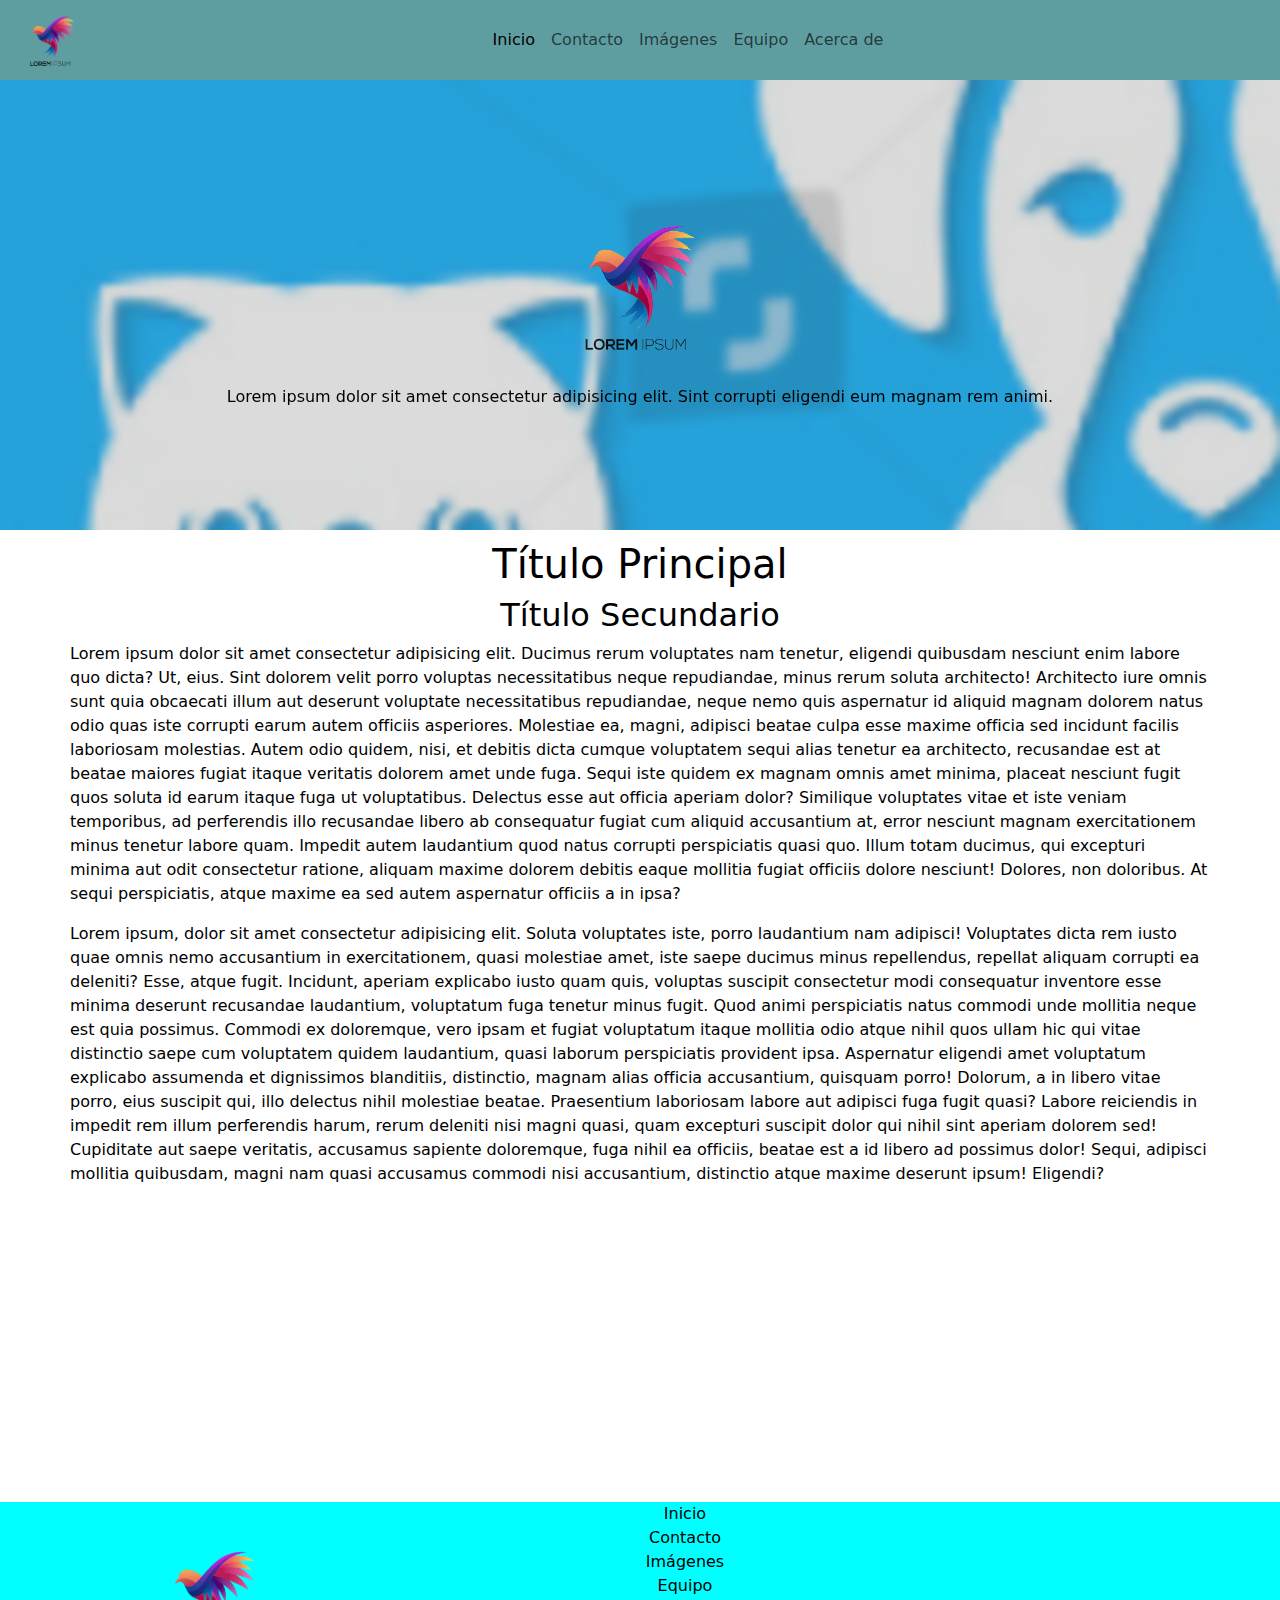
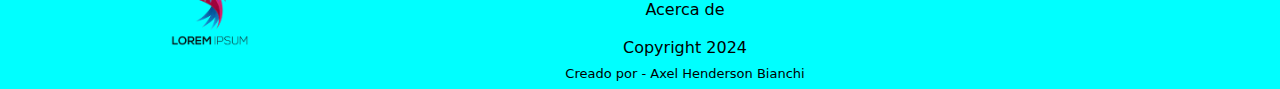
==== index.html @ 538384a8 "Commit Inicial de Proyecto" ====
<!DOCTYPE html>
<html lang="es">
    <head>
        <meta charset="UTF-8">
        <meta name="viewport" content="width=device-width, initial-scale=1.0">
        
        <!--LIBRERÍA FONT AWESOME/ICONS-->
        <link rel="stylesheet" href="https://cdnjs.cloudflare.com/ajax/libs/font-awesome/6.6.0/css/all.min.css" integrity="sha512-Kc323vGBEqzTmouAECnVceyQqyqdsSiqLQISBL29aUW4U/M7pSPA/gEUZQqv1cwx4OnYxTxve5UMg5GT6L4JJg==" crossorigin="anonymous" referrerpolicy="no-referrer" />
        <!--FRAMEWORK BTS-->
        <link rel="stylesheet" href="https://cdn.jsdelivr.net/npm/bootstrap@5.3.3/dist/css/bootstrap.min.css">

        <link rel="shortcut icon" href="icons/favicon.ico" type="image/x-icon">
        <link rel="stylesheet" href="style.css">
        <title>Inicio</title>
    </head>
    <body id="body">
        <!--ESTRUCTURA°1 = HEADER/NAV-->
        <nav id="navBar" class="navbar navbar-expand-lg w-100">
            <div class="container-fluid">
                <a class="navbar-brand" href="#"><img class="navbar__logo" src="icons/logo.png" alt=""></a>
                <button class="navbar-toggler" type="button" data-bs-toggle="collapse" data-bs-target="#navbarNavAltMarkup" aria-controls="navbarNavAltMarkup" aria-expanded="false" aria-label="Toggle navigation">
                <span class="navbar-toggler-icon"></span>
                </button>
                <div class="collapse navbar-collapse justify-content-center" id="navbarNavAltMarkup">
                    <div class="navbar-nav">
                        <a class="nav-link active" aria-current="page" href="#">Inicio</a>
                        <a class="nav-link" href="pages/contacto.html">Contacto</a>
                        <a class="nav-link" href="pages/imagenes.html">Imágenes</a>
                        <a class="nav-link" href="pages/equipo.html">Equipo</a>
                        <a class="nav-link" href="pages/acercaDe.html">Acerca de</a>
                    </div>
                </div>
            </div>
        </nav>

        <!--BANNER DEL SITIO-->
        <section class="main__banner">
            <picture class="main__banner-picture">
                <img src="icons/logo.png" alt="">
                <p>Lorem ipsum dolor sit amet consectetur adipisicing elit. Sint corrupti eligendi eum magnam rem animi.</p>
            </picture>
        </section>
        
        <!--ESTRUCTURA°2 = MAIN-->    
        <main id="main">
            

            <section class="inicio__contenido1">
                <h1 class="inicio__contenido1-h1">Título Principal</h1>
                <h2 class="inicio__contenido1-h2">Título Secundario</h2>
    
                <p class="inicio__contenido1-p">Lorem ipsum dolor sit amet consectetur adipisicing elit. Ducimus rerum voluptates nam tenetur, eligendi quibusdam nesciunt enim labore quo dicta? Ut, eius. Sint dolorem velit porro voluptas necessitatibus neque repudiandae, minus rerum soluta architecto! Architecto iure omnis sunt quia obcaecati illum aut deserunt voluptate necessitatibus repudiandae, neque nemo quis aspernatur id aliquid magnam dolorem natus odio quas iste corrupti earum autem officiis asperiores. Molestiae ea, magni, adipisci beatae culpa esse maxime officia sed incidunt facilis laboriosam molestias. Autem odio quidem, nisi, et debitis dicta cumque voluptatem sequi alias tenetur ea architecto, recusandae est at beatae maiores fugiat itaque veritatis dolorem amet unde fuga. Sequi iste quidem ex magnam omnis amet minima, placeat nesciunt fugit quos soluta id earum itaque fuga ut voluptatibus. Delectus esse aut officia aperiam dolor? Similique voluptates vitae et iste veniam temporibus, ad perferendis illo recusandae libero ab consequatur fugiat cum aliquid accusantium at, error nesciunt magnam exercitationem minus tenetur labore quam. Impedit autem laudantium quod natus corrupti perspiciatis quasi quo. Illum totam ducimus, qui excepturi minima aut odit consectetur ratione, aliquam maxime dolorem debitis eaque mollitia fugiat officiis dolore nesciunt! Dolores, non doloribus. At sequi perspiciatis, atque maxime ea sed autem aspernatur officiis a in ipsa?</p>
            </section>

            <section class="inicio__contenido2">
                <p class="inicio__contenido2-p">Lorem ipsum, dolor sit amet consectetur adipisicing elit. Soluta voluptates iste, porro laudantium nam adipisci! Voluptates dicta rem iusto quae omnis nemo accusantium in exercitationem, quasi molestiae amet, iste saepe ducimus minus repellendus, repellat aliquam corrupti ea deleniti? Esse, atque fugit. Incidunt, aperiam explicabo iusto quam quis, voluptas suscipit consectetur modi consequatur inventore esse minima deserunt recusandae laudantium, voluptatum fuga tenetur minus fugit. Quod animi perspiciatis natus commodi unde mollitia neque est quia possimus. Commodi ex doloremque, vero ipsam et fugiat voluptatum itaque mollitia odio atque nihil quos ullam hic qui vitae distinctio saepe cum voluptatem quidem laudantium, quasi laborum perspiciatis provident ipsa. Aspernatur eligendi amet voluptatum explicabo assumenda et dignissimos blanditiis, distinctio, magnam alias officia accusantium, quisquam porro! Dolorum, a in libero vitae porro, eius suscipit qui, illo delectus nihil molestiae beatae. Praesentium laboriosam labore aut adipisci fuga fugit quasi? Labore reiciendis in impedit rem illum perferendis harum, rerum deleniti nisi magni quasi, quam excepturi suscipit dolor qui nihil sint aperiam dolorem sed! Cupiditate aut saepe veritatis, accusamus sapiente doloremque, fuga nihil ea officiis, beatae est a id libero ad possimus dolor! Sequi, adipisci mollitia quibusdam, magni nam quasi accusamus commodi nisi accusantium, distinctio atque maxime deserunt ipsum! Eligendi?</p>
                <iframe class="inicio__contenido2-iframe" src="https://www.youtube.com/embed/c2c2kB2RVuc?si=mErJD07rtJ0E1pV0&amp;controls=0&amp;start=8" title="YouTube video player" frameborder="0" allow="accelerometer; autoplay; clipboard-write; encrypted-media; gyroscope; picture-in-picture; web-share" referrerpolicy="strict-origin-when-cross-origin" allowfullscreen></iframe>
                
            </section>

            
        </main>

        <!--ESTRUCTURA°3 = FOOTER-->
        <footer id="footer">
            <section class="footer__logo">
                <picture class="footer__logo-picture">
                    <img class="footer__logo-pictureimg" src="icons/logo.png" alt="">
                </picture>
            </section>

            <section class="footer__links">

                <ul class="footer__links-ul">
                    <li><a href="#">Inicio</a></li>
                    <li><a href="pages/contacto.html">Contacto</a></li>
                    <li><a href="pages/imagenes.html">Imágenes</a></li>
                    <li><a href="pages/equipo.html">Equipo</a></li>
                    <li><a href="pages/acercaDe.html">Acerca de</a></li>
                </ul>
                <article class="footer__links-copyright">
                    <h3>Copyright 2024</h3>
                    <h4>Creado por - Axel Henderson Bianchi</h4>
                </article>
            </section>

            <section class="footer__redes">
                <a href=""><i class="fa-brands fa-facebook-f"></i></a>
                <a href=""><i class="fa-brands fa-instagram"></i></a>
                <a href=""><i class="fa-brands fa-x-twitter"></i></a>
                <a href=""><i class="fa-brands fa-youtube"></i></a> 
            </section>
        </footer>
            
        <!--FRAMEWORK BTS-->
        <script src="https://cdn.jsdelivr.net/npm/bootstrap@5.3.3/dist/js/bootstrap.bundle.min.js"></script>
    </body>
</html>
---- style.css ----
/*ESTILOS RESET CSS*/
* {
    margin: 0;
    padding: 0;
    box-sizing: border-box;
    text-decoration: none;
    list-style: none; 
    color: black;  
}

a {
    text-decoration: none;
    color: black;
}

#body {
    display: flex;
    flex-direction: column;
    max-width: max-content; /* que se ajuste al ancho maximo */
}

#main {
    margin-top: 10px;
    min-height: 100vh;
    padding: 0 70px;
    display: flex;
    flex-direction: column;
    align-items: center;
}

/*PROBAMOS NUEVA ACTUALIZACIÓN DE GIT*/
/*ESTILOS NAVBAR BTS*/
#navBar {
    /*max-width: 1400px; lo comente para que tome el ancho del body */
    background-color: cadetblue;
    position: fixed;
    z-index: 100;
    height: 80px;
}
.navbar__logo {
    width: 80px;
}

/*ESTILOS CONTENIDO*/
/*////////////////////////////////////////////////////*/
.main__banner {
    width: 100%;
    height: 50vh;
    margin-top: 80px;
    background-image: url(images/cabecera.png);
    background-repeat: no-repeat;
    background-size:cover;
    background-position: center;
    background-attachment: fixed;
    position: relative;
}

.main__banner-picture {
    position: absolute;
    width: 100%;
    height: 100%;
    background-color: rgba(128, 128, 128, 0.288);
    backdrop-filter: blur(2px);
    display: flex;
    justify-content: center;
    align-items: center;
    flex-direction: column;
}

.main__banner-picture img {
    width: 200px;
}

/*SECCIÓN INICIO 1*/

.inicio__contenido1-h1 , .inicio__contenido1-h2 {
    text-align: center;
}

/*SECCIÓN INICIO 2*/
.inicio__contenido2 {
    display: flex;
    align-items: center;
    flex-direction: column;
}

.inicio__contenido2-iframe {
    width: 800px;
    height: 300px;
}


/*FORM CONTACTO*/
#form {
    display: flex;
    width: 80%;
    height: auto;
    justify-content: space-between;
}

.form__mapa {
    width: 50%;
}

.form__contacto {
    display: flex;
    flex-direction: column;
    width: 50%;
    padding-left: 100px;
    gap: 30px;
}

.form__contacto-contcheck {
    display: flex;
    justify-content: space-around;

}

.form__contacto-check1 , .form__contacto-check2 {
    display: flex;
    flex-direction: column;
}

.form__contacto-talles {
    display: flex;
    flex-direction: column;
}

.form__contacto-textarea {
    resize: none;
}

.form__contacto-buttons {
    display: flex;
    justify-content: space-around;
}


/*ESTILOS IMÁGENES*/
.grid__productos {
    width: 100%;
    display: grid;
    grid-template-columns: repeat(4, 1fr);
    grid-template-rows: repeat(3, 200px);

    grid-template-areas: 
    "ps5-a ps5-b ps5-b ps5-c"
    "ps5-d ps5-d ps5-e ps5-e"
    "ps5-f ps5-g ps5-h ps5-i"
    ;
    gap: 30px;
}

.grid__productos img {
    width: 100%;
    height: 100%;
}

.img1 {
    grid-area: ps5-a;
}
.img2 {
    grid-area: ps5-b;
}
.img3 {
    grid-area: ps5-c;
}
.img4 {
    grid-area: ps5-d;
}
.img5 {
    grid-area: ps5-e;
}
.img6 {
    grid-area: ps5-f;
}
.img7 {
    grid-area: ps5-g;
}
.img8 {
    grid-area: ps5-h;
}
.img9 {
    grid-area: ps5-i;
}









/*ESTILOS FOOTER*/
#footer {
    width: 100%;
    height: auto;
    margin-top: auto;
    background-color: aqua;
    display: flex;
    justify-content: space-around;
    align-items: center;
}

/*FOOTER LOGO*/
.footer__logo-pictureimg {
    width: 150px;
}

/*FOOTER LINKS*/
.footer__links {
    display: flex;
    flex-direction: column;
    align-items: center;
    text-align: center;
}

.footer__links-ul {
    padding: 0;
}

.footer__links-copyright h3 {
    font-size: medium;
}
.footer__links-copyright h4 {
    font-size: small;
}

/*FOOTER REDES*/
.footer__redes .fa-brands {
    margin-left: 15px;
    font-size: 26px;
}

/*MEDIA QUERIES*/
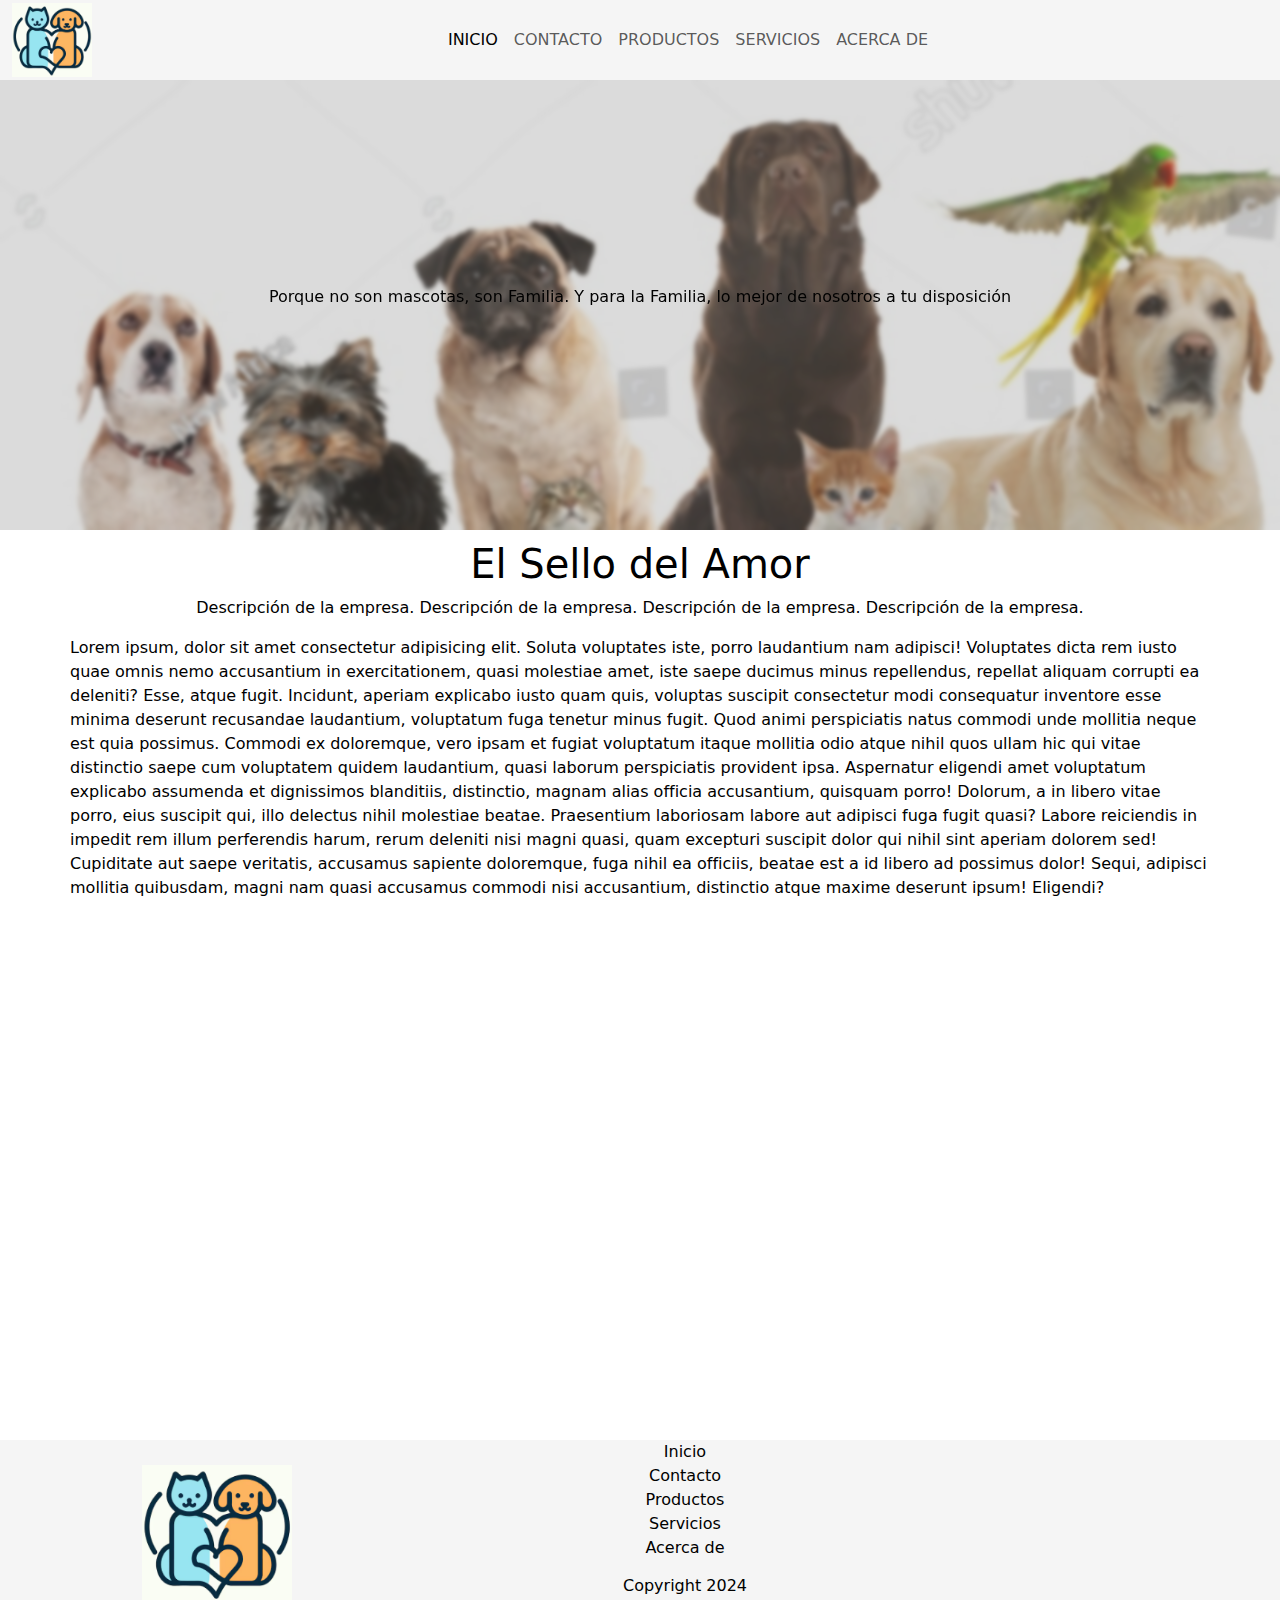
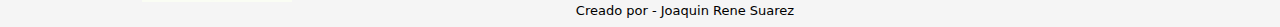
==== commit ec089cbe: "Ajustes de Navegabilidad" ====
--- a/index.html
+++ b/index.html
@@ -6,66 +6,67 @@
         
         <!--LIBRERÍA FONT AWESOME/ICONS-->
         <link rel="stylesheet" href="https://cdnjs.cloudflare.com/ajax/libs/font-awesome/6.6.0/css/all.min.css" integrity="sha512-Kc323vGBEqzTmouAECnVceyQqyqdsSiqLQISBL29aUW4U/M7pSPA/gEUZQqv1cwx4OnYxTxve5UMg5GT6L4JJg==" crossorigin="anonymous" referrerpolicy="no-referrer" />
+        
         <!--FRAMEWORK BTS-->
         <link rel="stylesheet" href="https://cdn.jsdelivr.net/npm/bootstrap@5.3.3/dist/css/bootstrap.min.css">
 
         <link rel="shortcut icon" href="icons/favicon.ico" type="image/x-icon">
+
+        <!--HOJA DE ESTILO PROPIA-->
         <link rel="stylesheet" href="style.css">
-        <title>Inicio</title>
+        <title>El Sello del Amor... Inicio</title>
     </head>
+    
     <body id="body">
-        <!--ESTRUCTURA°1 = HEADER/NAV-->
+        <!--ESTRUCTURA 1 = HEADER/NAV-->
         <nav id="navBar" class="navbar navbar-expand-lg w-100">
             <div class="container-fluid">
-                <a class="navbar-brand" href="#"><img class="navbar__logo" src="icons/logo.png" alt=""></a>
+                <a class="navbar-brand" href="#"><img class="navbar__logo" src="icons/logo_pets.png" alt=""></a>
                 <button class="navbar-toggler" type="button" data-bs-toggle="collapse" data-bs-target="#navbarNavAltMarkup" aria-controls="navbarNavAltMarkup" aria-expanded="false" aria-label="Toggle navigation">
                 <span class="navbar-toggler-icon"></span>
                 </button>
                 <div class="collapse navbar-collapse justify-content-center" id="navbarNavAltMarkup">
-                    <div class="navbar-nav">
+                    <div class="navbar-nav text-uppercase">
                         <a class="nav-link active" aria-current="page" href="#">Inicio</a>
                         <a class="nav-link" href="pages/contacto.html">Contacto</a>
-                        <a class="nav-link" href="pages/imagenes.html">Imágenes</a>
-                        <a class="nav-link" href="pages/equipo.html">Equipo</a>
+                        <a class="nav-link" href="pages/productos.html">Productos</a>
+                        <a class="nav-link" href="pages/servicios.html">Servicios</a>
                         <a class="nav-link" href="pages/acercaDe.html">Acerca de</a>
                     </div>
                 </div>
             </div>
         </nav>
-
+        
         <!--BANNER DEL SITIO-->
         <section class="main__banner">
             <picture class="main__banner-picture">
-                <img src="icons/logo.png" alt="">
-                <p>Lorem ipsum dolor sit amet consectetur adipisicing elit. Sint corrupti eligendi eum magnam rem animi.</p>
+                <!-- <img src="icons/logo_pets.png" alt=""> -->
+                <p class="font-weight-bold">Porque no son mascotas, son Familia. Y para la Familia, lo mejor de nosotros a tu disposición</p>
             </picture>
         </section>
-        
-        <!--ESTRUCTURA°2 = MAIN-->    
+
+        <!--ESTRUCTURA 2 = MAIN-->    
         <main id="main">
-            
 
             <section class="inicio__contenido1">
-                <h1 class="inicio__contenido1-h1">Título Principal</h1>
-                <h2 class="inicio__contenido1-h2">Título Secundario</h2>
-    
-                <p class="inicio__contenido1-p">Lorem ipsum dolor sit amet consectetur adipisicing elit. Ducimus rerum voluptates nam tenetur, eligendi quibusdam nesciunt enim labore quo dicta? Ut, eius. Sint dolorem velit porro voluptas necessitatibus neque repudiandae, minus rerum soluta architecto! Architecto iure omnis sunt quia obcaecati illum aut deserunt voluptate necessitatibus repudiandae, neque nemo quis aspernatur id aliquid magnam dolorem natus odio quas iste corrupti earum autem officiis asperiores. Molestiae ea, magni, adipisci beatae culpa esse maxime officia sed incidunt facilis laboriosam molestias. Autem odio quidem, nisi, et debitis dicta cumque voluptatem sequi alias tenetur ea architecto, recusandae est at beatae maiores fugiat itaque veritatis dolorem amet unde fuga. Sequi iste quidem ex magnam omnis amet minima, placeat nesciunt fugit quos soluta id earum itaque fuga ut voluptatibus. Delectus esse aut officia aperiam dolor? Similique voluptates vitae et iste veniam temporibus, ad perferendis illo recusandae libero ab consequatur fugiat cum aliquid accusantium at, error nesciunt magnam exercitationem minus tenetur labore quam. Impedit autem laudantium quod natus corrupti perspiciatis quasi quo. Illum totam ducimus, qui excepturi minima aut odit consectetur ratione, aliquam maxime dolorem debitis eaque mollitia fugiat officiis dolore nesciunt! Dolores, non doloribus. At sequi perspiciatis, atque maxime ea sed autem aspernatur officiis a in ipsa?</p>
+                <h1 class="inicio__contenido1-h1 ">El Sello del Amor</h1>
+                <p class="inicio__contenido1-p">Descripción de la empresa. Descripción de la empresa. Descripción de la empresa. Descripción de la empresa.</p>
             </section>
 
             <section class="inicio__contenido2">
                 <p class="inicio__contenido2-p">Lorem ipsum, dolor sit amet consectetur adipisicing elit. Soluta voluptates iste, porro laudantium nam adipisci! Voluptates dicta rem iusto quae omnis nemo accusantium in exercitationem, quasi molestiae amet, iste saepe ducimus minus repellendus, repellat aliquam corrupti ea deleniti? Esse, atque fugit. Incidunt, aperiam explicabo iusto quam quis, voluptas suscipit consectetur modi consequatur inventore esse minima deserunt recusandae laudantium, voluptatum fuga tenetur minus fugit. Quod animi perspiciatis natus commodi unde mollitia neque est quia possimus. Commodi ex doloremque, vero ipsam et fugiat voluptatum itaque mollitia odio atque nihil quos ullam hic qui vitae distinctio saepe cum voluptatem quidem laudantium, quasi laborum perspiciatis provident ipsa. Aspernatur eligendi amet voluptatum explicabo assumenda et dignissimos blanditiis, distinctio, magnam alias officia accusantium, quisquam porro! Dolorum, a in libero vitae porro, eius suscipit qui, illo delectus nihil molestiae beatae. Praesentium laboriosam labore aut adipisci fuga fugit quasi? Labore reiciendis in impedit rem illum perferendis harum, rerum deleniti nisi magni quasi, quam excepturi suscipit dolor qui nihil sint aperiam dolorem sed! Cupiditate aut saepe veritatis, accusamus sapiente doloremque, fuga nihil ea officiis, beatae est a id libero ad possimus dolor! Sequi, adipisci mollitia quibusdam, magni nam quasi accusamus commodi nisi accusantium, distinctio atque maxime deserunt ipsum! Eligendi?</p>
-                <iframe class="inicio__contenido2-iframe" src="https://www.youtube.com/embed/c2c2kB2RVuc?si=mErJD07rtJ0E1pV0&amp;controls=0&amp;start=8" title="YouTube video player" frameborder="0" allow="accelerometer; autoplay; clipboard-write; encrypted-media; gyroscope; picture-in-picture; web-share" referrerpolicy="strict-origin-when-cross-origin" allowfullscreen></iframe>
+                <iframe class="inicio__contenido2-iframe" src="https://www.youtube.com/embed/4IQ9z8jVOMA?si=mErJD07rtJ0E1pV0&amp;controls=0&amp;start=8" title="YouTube video player" frameborder="0" allow="accelerometer; autoplay; clipboard-write; encrypted-media; gyroscope; picture-in-picture; web-share" referrerpolicy="strict-origin-when-cross-origin" allowfullscreen></iframe>
                 
             </section>
 
             
         </main>
 
-        <!--ESTRUCTURA°3 = FOOTER-->
+        <!--ESTRUCTURA N°3 = FOOTER-->
         <footer id="footer">
             <section class="footer__logo">
                 <picture class="footer__logo-picture">
-                    <img class="footer__logo-pictureimg" src="icons/logo.png" alt="">
+                    <img class="footer__logo-pictureimg" src="icons/logo_pets.png" alt="">
                 </picture>
             </section>
 
@@ -74,13 +75,13 @@
                 <ul class="footer__links-ul">
                     <li><a href="#">Inicio</a></li>
                     <li><a href="pages/contacto.html">Contacto</a></li>
-                    <li><a href="pages/imagenes.html">Imágenes</a></li>
-                    <li><a href="pages/equipo.html">Equipo</a></li>
+                    <li><a href="pages/productos.html">Productos</a></li>
+                    <li><a href="pages/servicios.html">Servicios</a></li>
                     <li><a href="pages/acercaDe.html">Acerca de</a></li>
                 </ul>
                 <article class="footer__links-copyright">
                     <h3>Copyright 2024</h3>
-                    <h4>Creado por - Axel Henderson Bianchi</h4>
+                    <h4>Creado por - Joaquin Rene Suarez</h4>
                 </article>
             </section>
 
--- a/style.css
+++ b/style.css
@@ -16,7 +16,7 @@
 #body {
     display: flex;
     flex-direction: column;
-    max-width: max-content; /* que se ajuste al ancho maximo */
+    max-width: 100%; /* que se ajuste al ancho maximo */
 }
 
 #main {
@@ -28,11 +28,10 @@
     align-items: center;
 }
 
-/*PROBAMOS NUEVA ACTUALIZACIÓN DE GIT*/
 /*ESTILOS NAVBAR BTS*/
 #navBar {
     /*max-width: 1400px; lo comente para que tome el ancho del body */
-    background-color: cadetblue;
+    background-color: whitesmoke;
     position: fixed;
     z-index: 100;
     height: 80px;
@@ -44,10 +43,11 @@
 /*ESTILOS CONTENIDO*/
 /*////////////////////////////////////////////////////*/
 .main__banner {
+    /*border: 5px solid lightseagreen;*/
     width: 100%;
     height: 50vh;
     margin-top: 80px;
-    background-image: url(images/cabecera.png);
+    background-image: url(images/banner3.jpg);
     background-repeat: no-repeat;
     background-size:cover;
     background-position: center;
@@ -186,18 +186,12 @@
 
 
 
-
-
-
-
-
-
-/*ESTILOS FOOTER*/
+/*ESTILOS PARA EL FOOTER*/
 #footer {
     width: 100%;
     height: auto;
     margin-top: auto;
-    background-color: aqua;
+    background-color: whitesmoke;
     display: flex;
     justify-content: space-around;
     align-items: center;
@@ -210,7 +204,7 @@
 
 /*FOOTER LINKS*/
 .footer__links {
-    display: flex;
+     display: flex;
     flex-direction: column;
     align-items: center;
     text-align: center;
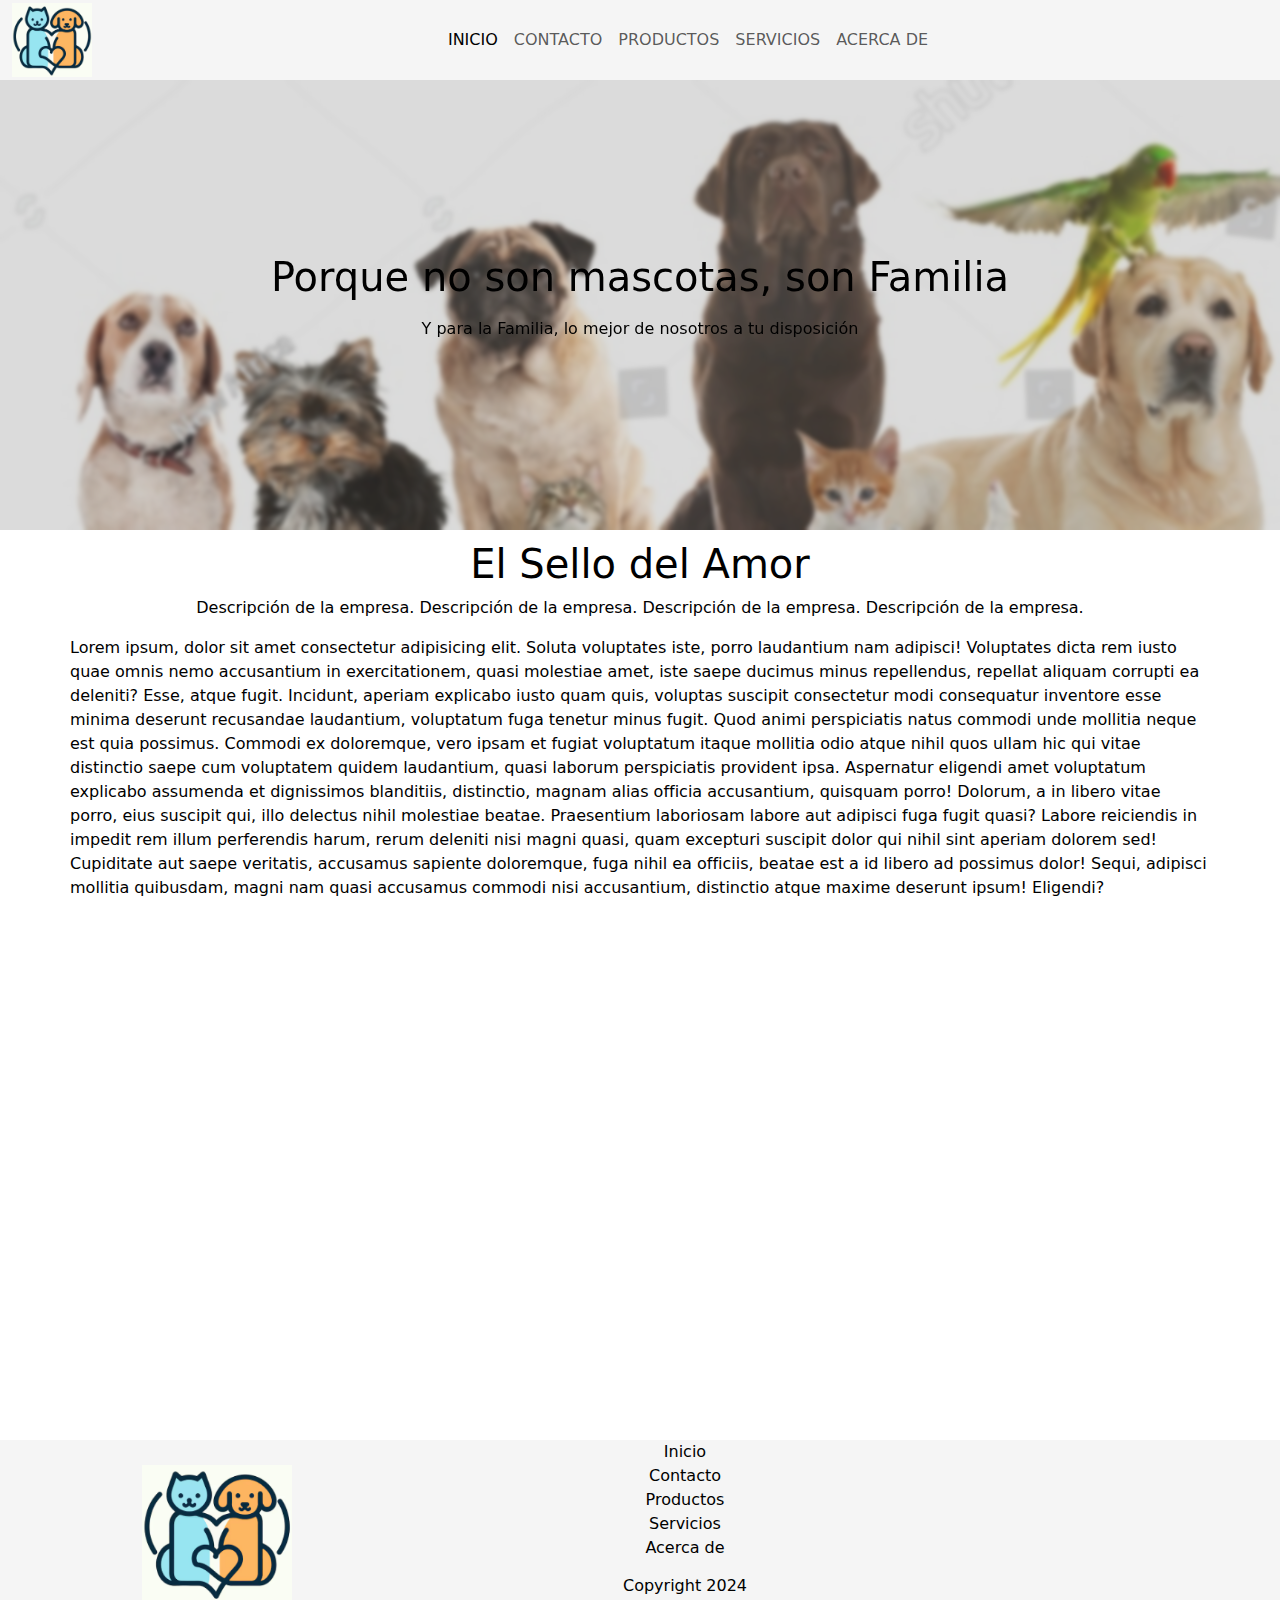
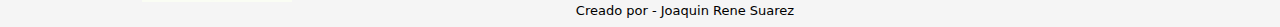
==== commit 141f465b: "ajustes en paginas de productos, acerca de y contacto" ====
--- a/index.html
+++ b/index.html
@@ -40,8 +40,8 @@
         <!--BANNER DEL SITIO-->
         <section class="main__banner">
             <picture class="main__banner-picture">
-                <!-- <img src="icons/logo_pets.png" alt=""> -->
-                <p class="font-weight-bold">Porque no son mascotas, son Familia. Y para la Familia, lo mejor de nosotros a tu disposición</p>
+                <p class="display-6">Porque no son mascotas, son Familia</p>
+                <p class="display-7">Y para la Familia, lo mejor de nosotros a tu disposición</p>
             </picture>
         </section>
 
@@ -55,8 +55,6 @@
 
             <section class="inicio__contenido2">
                 <p class="inicio__contenido2-p">Lorem ipsum, dolor sit amet consectetur adipisicing elit. Soluta voluptates iste, porro laudantium nam adipisci! Voluptates dicta rem iusto quae omnis nemo accusantium in exercitationem, quasi molestiae amet, iste saepe ducimus minus repellendus, repellat aliquam corrupti ea deleniti? Esse, atque fugit. Incidunt, aperiam explicabo iusto quam quis, voluptas suscipit consectetur modi consequatur inventore esse minima deserunt recusandae laudantium, voluptatum fuga tenetur minus fugit. Quod animi perspiciatis natus commodi unde mollitia neque est quia possimus. Commodi ex doloremque, vero ipsam et fugiat voluptatum itaque mollitia odio atque nihil quos ullam hic qui vitae distinctio saepe cum voluptatem quidem laudantium, quasi laborum perspiciatis provident ipsa. Aspernatur eligendi amet voluptatum explicabo assumenda et dignissimos blanditiis, distinctio, magnam alias officia accusantium, quisquam porro! Dolorum, a in libero vitae porro, eius suscipit qui, illo delectus nihil molestiae beatae. Praesentium laboriosam labore aut adipisci fuga fugit quasi? Labore reiciendis in impedit rem illum perferendis harum, rerum deleniti nisi magni quasi, quam excepturi suscipit dolor qui nihil sint aperiam dolorem sed! Cupiditate aut saepe veritatis, accusamus sapiente doloremque, fuga nihil ea officiis, beatae est a id libero ad possimus dolor! Sequi, adipisci mollitia quibusdam, magni nam quasi accusamus commodi nisi accusantium, distinctio atque maxime deserunt ipsum! Eligendi?</p>
-                <iframe class="inicio__contenido2-iframe" src="https://www.youtube.com/embed/4IQ9z8jVOMA?si=mErJD07rtJ0E1pV0&amp;controls=0&amp;start=8" title="YouTube video player" frameborder="0" allow="accelerometer; autoplay; clipboard-write; encrypted-media; gyroscope; picture-in-picture; web-share" referrerpolicy="strict-origin-when-cross-origin" allowfullscreen></iframe>
-                
             </section>
 
             
--- a/style.css
+++ b/style.css
@@ -116,18 +116,13 @@
 
 }
 
-.form__contacto-check1 , .form__contacto-check2 {
-    display: flex;
-    flex-direction: column;
-}
-
-.form__contacto-talles {
+.form__contacto-tipo {
     display: flex;
     flex-direction: column;
 }
 
 .form__contacto-textarea {
-    resize: none;
+    resize: vertical;
 }
 
 .form__contacto-buttons {
